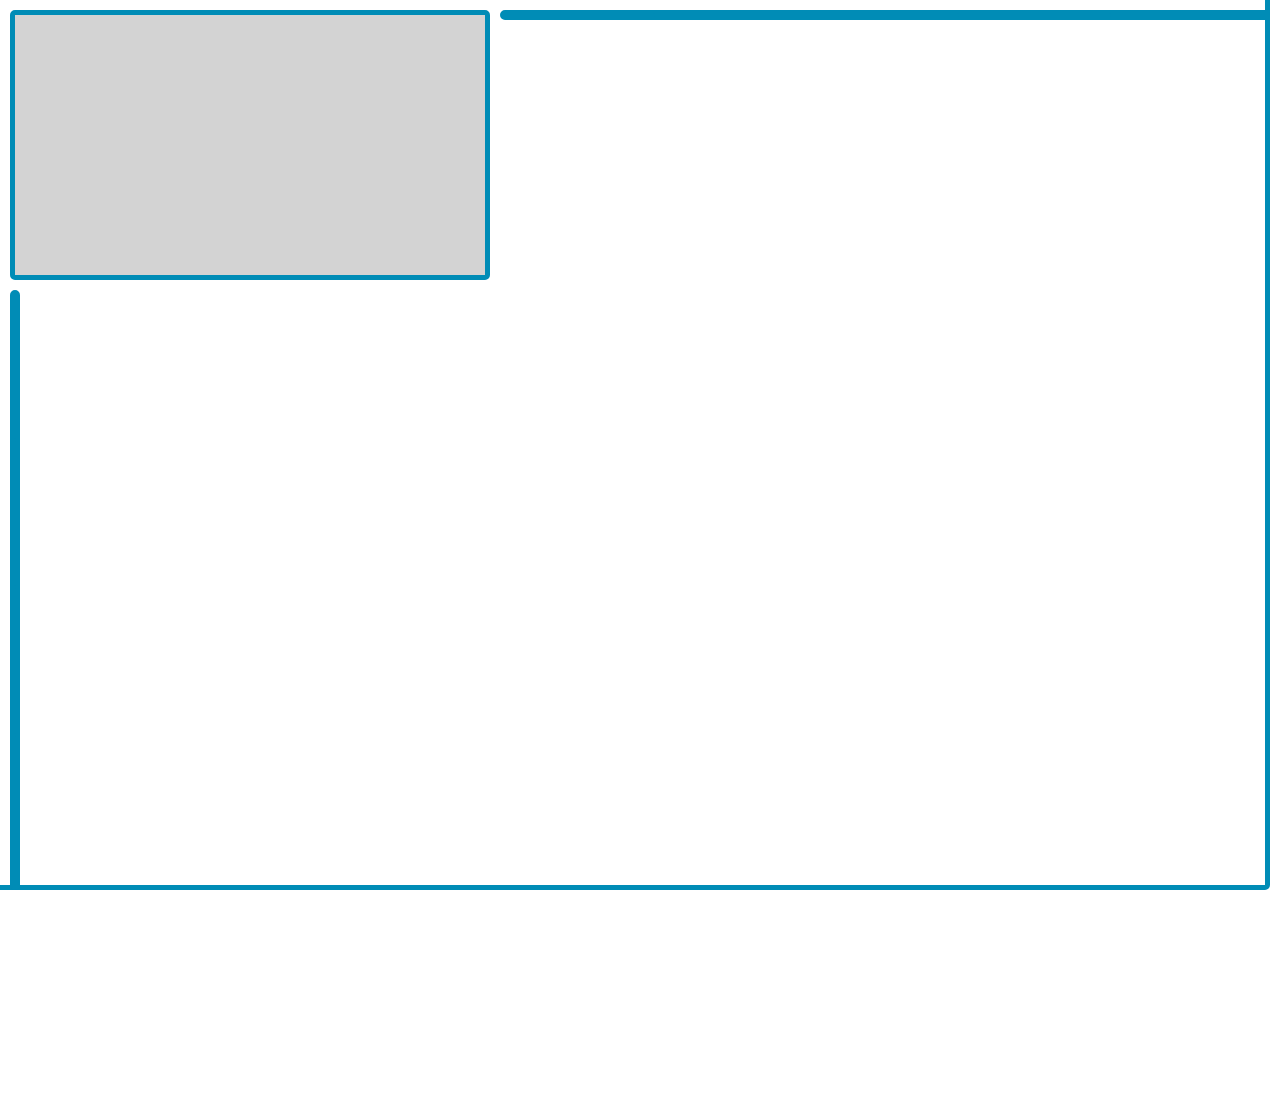
==== layout/borders/test/index.html @ eeb54706 "Overlay Borders widget" ====
<!DOCTYPE html>
<html lang="en">
	<head>
		<meta charset="UTF-8" />
		<meta name="viewport" content="width=device-width, initial-scale=1.0" />
		<meta http-equiv="X-UA-Compatible" content="ie=edge" />
		<title>Layout</title>

		<link rel="stylesheet" href="index.css" />
	</head>
	<body>
		<div class="layout">
			<div class="webcam"></div>

			<div class="display"></div>

			<div class="horizontal-segment">
				<div class="divider horizontal-divider horizontal-divider-1 hide"></div>
				<div class="divider horizontal-divider horizontal-divider-2 hide"></div>
				<div class="divider horizontal-divider horizontal-divider-3 hide"></div>
				<div class="divider horizontal-divider horizontal-divider-4 hide"></div>
			</div>

			<div class="vertical-segment">
				<div class="divider vertical-divider vertical-divider-1 hide"></div>
				<div class="divider vertical-divider vertical-divider-2 hide"></div>
				<div class="divider vertical-divider vertical-divider-3 hide"></div>
			</div>
		</div>

		<script src="index.js"></script>
	</body>
</html>
---- layout/borders/test/index.css ----
:root {
	--border-width: 5px;
	--gap-size: 10px;

	--webcam-size: 25;
	--webcam-width: calc(1920px * var(--webcam-size) / 100);
	--webcam-height: calc(1080px * var(--webcam-size) / 100);
	--display-size: 90;
	--display-width: calc(1920px * var(--display-size) / 100);
	--display-height: calc(1080px * var(--display-size) / 100);

	--disposable-size: calc(100% - var(--gap-size) * 3 - var(--border-width) * 2);

	--vertical-divider-size: calc(1% * 70);
	--vertical-divider-1: 25%;
	--vertical-divider-2: 50%;
	--vertical-divider-3: 75%;
	--horizontal-divider-size: calc(1% * 60);
	--horizontal-divider-1: 20%;
	--horizontal-divider-2: 40%;
	--horizontal-divider-3: 60%;
	--horizontal-divider-4: 80%;

	--default-color: #008cb6;
	--follower-color: yellow;
	--subscriber-color: purple;
	--cheer-color: red;
	--tip-color: green;
	--host-color: blue;
	--raid-color: orange;
}

* {
	padding: 0;
	margin: 0;
	border-width: var(--border-width);
	transition: border-color 0.5s ease-in-out;
}

.layout {
	position: relative;
	padding: var(--gap-size);
	width: 100%;
	height: 100%;
}

.webcam,
.display,
.horizontal-segment,
.vertical-segment {
	position: fixed;
	border-style: solid;
	border-color: var(--default-color);
	border-radius: var(--border-width);
}

.webcam {
	width: calc(var(--webcam-width) - var(--border-width) * 2);
	height: calc(var(--webcam-height) - var(--border-width) * 2);
	z-index: 10;
}

.display {
	width: calc(var(--display-width) - var(--border-width) * 2);
	height: calc(var(--display-height) - var(--border-width) * 2);
}

.horizontal-segment {
	width: calc(var(--disposable-size) - var(--webcam-width));
	height: calc(var(--disposable-size) - var(--display-height));
}

.vertical-segment {
	width: calc(var(--disposable-size) - var(--display-width));
	height: calc(var(--disposable-size) - var(--webcam-height));
}

.topleft {
	top: var(--gap-size);
	left: var(--gap-size);
}
.topright {
	top: var(--gap-size);
	right: var(--gap-size);
}
.bottomleft {
	bottom: var(--gap-size);
	left: var(--gap-size);
}
.bottomright {
	bottom: var(--gap-size);
	right: var(--gap-size);
}

.divider {
	position: absolute;
	border-width: calc(var(--border-width) / 2);
	border-style: solid;
	border-color: var(--default-color);
	border-radius: var(--border-width);
}

.vertical-divider {
	width: var(--vertical-divider-size);
	left: 50%;
	transform: translateX(-50%);
}

.vertical-divider-1 {
	top: calc(var(--vertical-divider-1) - var(--border-width));
}

.vertical-divider-2 {
	top: calc(var(--vertical-divider-2) - var(--border-width));
}

.vertical-divider-3 {
	top: calc(var(--vertical-divider-3) - var(--border-width));
}

.horizontal-divider {
	display: inline-block;
	height: var(--horizontal-divider-size);
	top: 50%;
	transform: translateY(-50%);
}

.horizontal-divider-1 {
	left: calc(var(--horizontal-divider-1) - var(--border-width));
}

.horizontal-divider-2 {
	left: calc(var(--horizontal-divider-2) - var(--border-width));
}

.horizontal-divider-3 {
	left: calc(var(--horizontal-divider-3) - var(--border-width));
}

.horizontal-divider-4 {
	left: calc(var(--horizontal-divider-4) - var(--border-width));
}

.follower * {
	border-color: var(--follower-color);
}

.subscriber * {
	border-color: var(--subscriber-color);
}

.cheer * {
	border-color: var(--cheer-color);
}

.tip * {
	border-color: var(--tip-color);
}

.host * {
	border-color: var(--host-color);
}

.raid * {
	border-color: var(--raid-color);
}

.hide {
	visibility: hidden;
}

/* FOR TESTING */

body {
	width: 1920px;
	height: 1080px;
}
.webcam {
	background-color: lightgray;
}
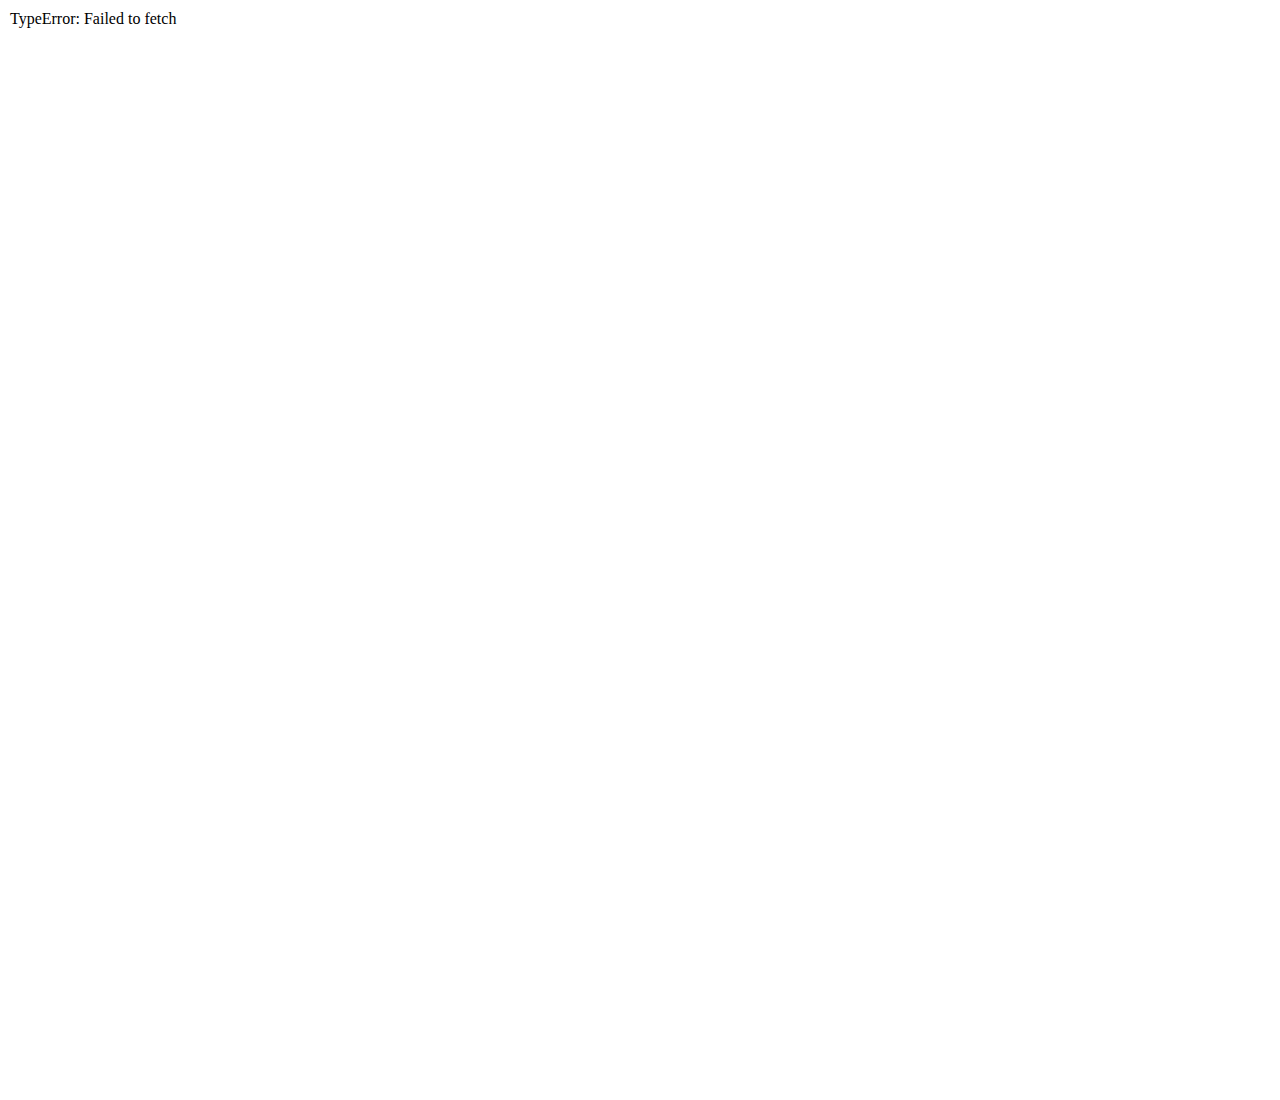
==== commit 64094459: "Borders split component" ====
--- a/layout/borders/test/index.html
+++ b/layout/borders/test/index.html
@@ -15,6 +15,7 @@
 			<div class="display"></div>
 
 			<div class="horizontal-segment">
+				<div class="divider splits hide"></div>
 				<div class="divider horizontal-divider horizontal-divider-1 hide"></div>
 				<div class="divider horizontal-divider horizontal-divider-2 hide"></div>
 				<div class="divider horizontal-divider horizontal-divider-3 hide"></div>
--- a/layout/borders/test/index.css
+++ b/layout/borders/test/index.css
@@ -20,6 +20,8 @@
 	--horizontal-divider-2: 40%;
 	--horizontal-divider-3: 60%;
 	--horizontal-divider-4: 80%;
+	--splits-height: 60px;
+	--splits-width: 50%;
 
 	--default-color: #008cb6;
 	--follower-color: yellow;
@@ -35,6 +37,8 @@
 	margin: 0;
 	border-width: var(--border-width);
 	transition: border-color 0.5s ease-in-out;
+	border-color: var(--default-color);
+	border-radius: var(--border-width);
 }
 
 .layout {
@@ -50,8 +54,6 @@
 .vertical-segment {
 	position: fixed;
 	border-style: solid;
-	border-color: var(--default-color);
-	border-radius: var(--border-width);
 }
 
 .webcam {
@@ -96,8 +98,6 @@
 	position: absolute;
 	border-width: calc(var(--border-width) / 2);
 	border-style: solid;
-	border-color: var(--default-color);
-	border-radius: var(--border-width);
 }
 
 .vertical-divider {
@@ -141,6 +141,24 @@
 	left: calc(var(--horizontal-divider-4) - var(--border-width));
 }
 
+.splits {
+	width: calc(var(--splits-width) - var(--border-width));
+	height: calc(100% - var(--splits-height));
+	top: calc(var(--border-width) * -1 + var(--splits-height));
+	left: calc(var(--border-width) * -1);
+	display: flex;
+	justify-content: space-evenly;
+	border-width: var(--border-width);
+}
+
+.split-divider {
+	height: calc(100% + var(--border-width));
+	margin-top: calc(var(--border-width) * -1);
+	display: inline-block;
+	border-width: calc(var(--border-width) / 2);
+	border-style: solid;
+}
+
 .follower * {
 	border-color: var(--follower-color);
 }
